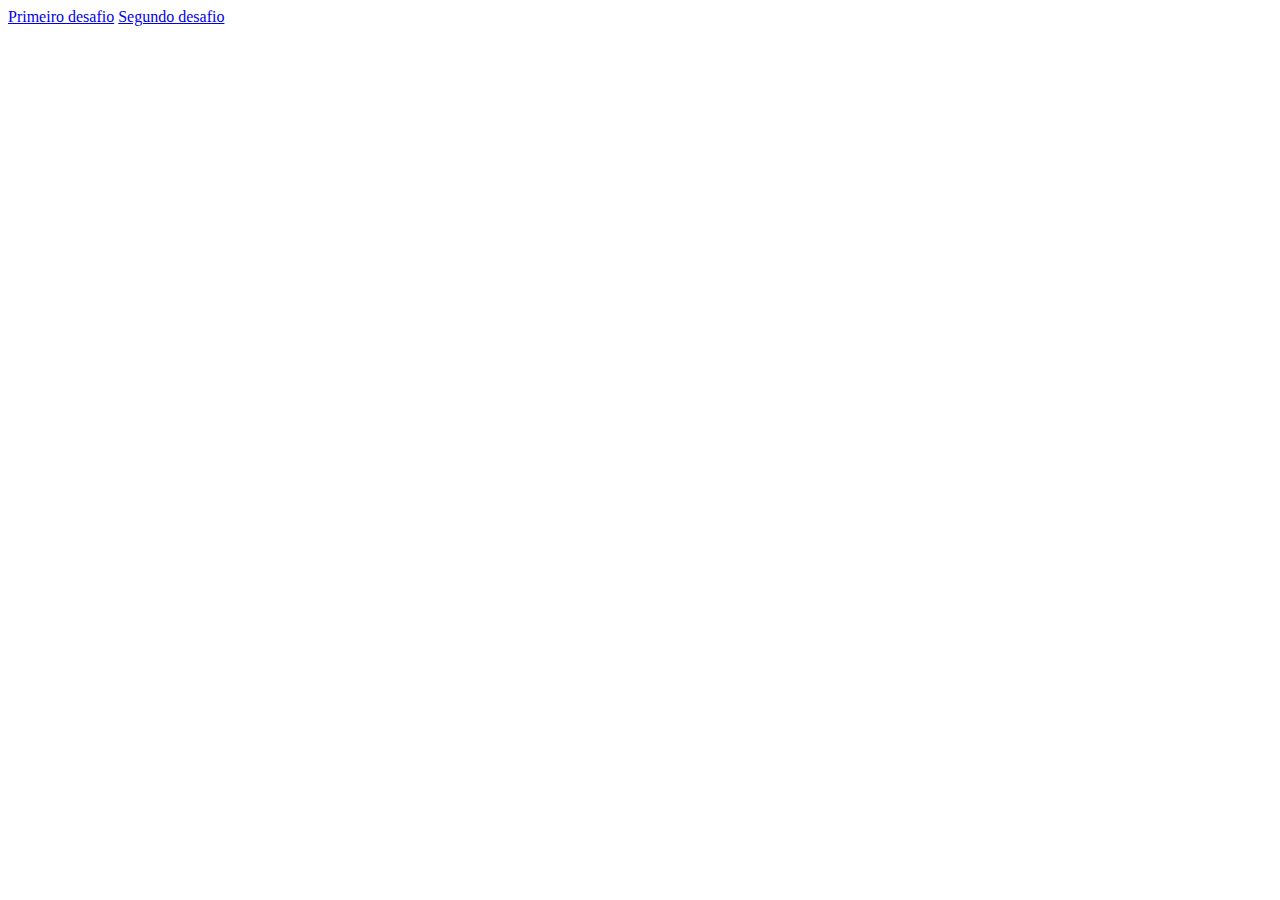
==== index.html @ 0029a59b "Inserindo segundo desafio" ====
<!DOCTYPE html>
<html lang="en">
<head>
    <meta charset="UTF-8">
    <meta http-equiv="X-UA-Compatible" content="IE=edge">
    <meta name="viewport" content="width=device-width, initial-scale=1.0">
    <title>FrontEnd Mentor</title>
</head>
<body>
    <a href="order-summary-component-main/index.html">Primeiro desafio</a>
    <a href="stats-preview-card-component-main/index.html">Segundo desafio</a>
</body>
</html>
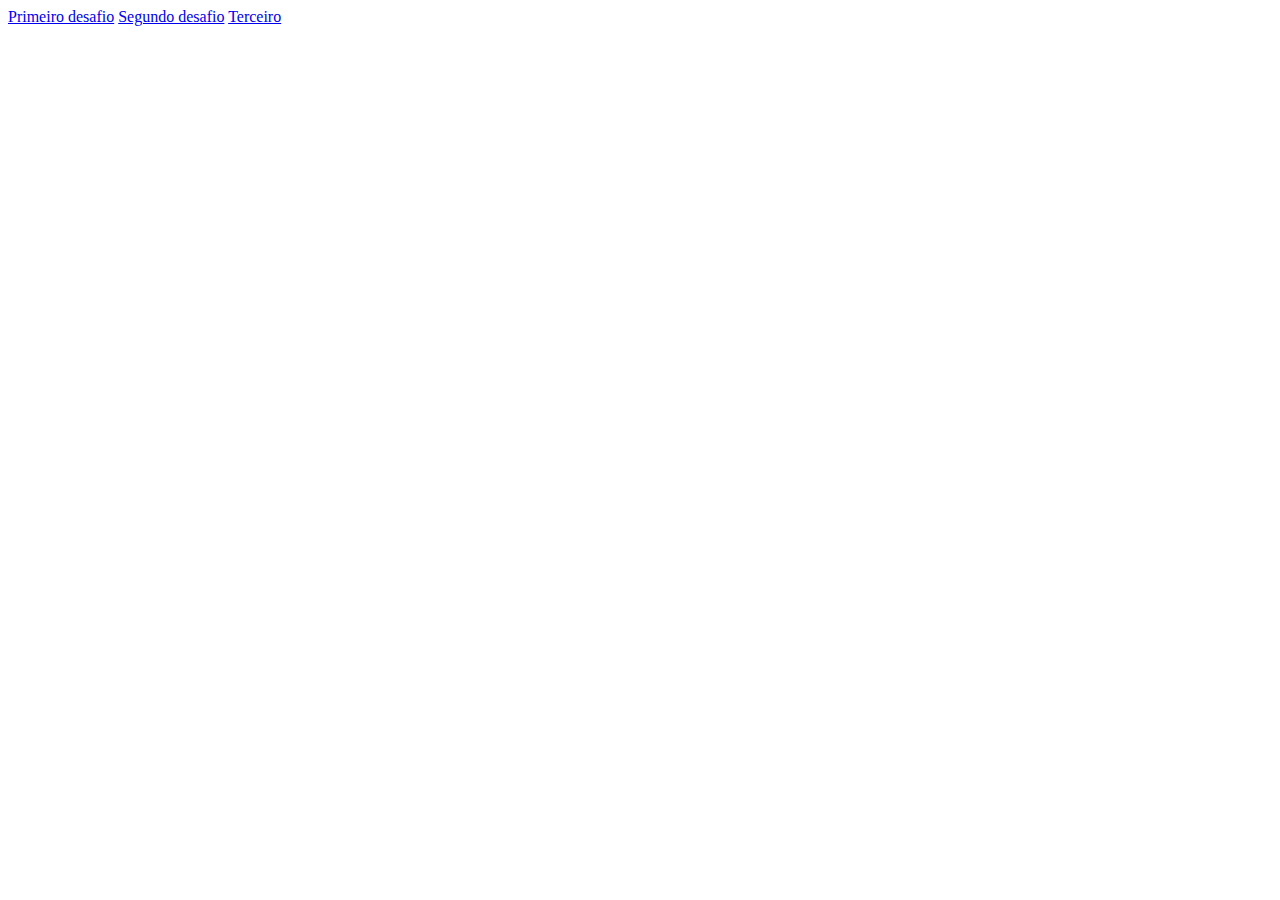
==== commit f5399e08: "Adicionando o terceiro desafio" ====
--- a/index.html
+++ b/index.html
@@ -9,5 +9,6 @@
 <body>
     <a href="order-summary-component-main/index.html">Primeiro desafio</a>
     <a href="stats-preview-card-component-main/index.html">Segundo desafio</a>
+    <a href="profile-card-component-main/index.html">Terceiro</a>
 </body>
 </html>